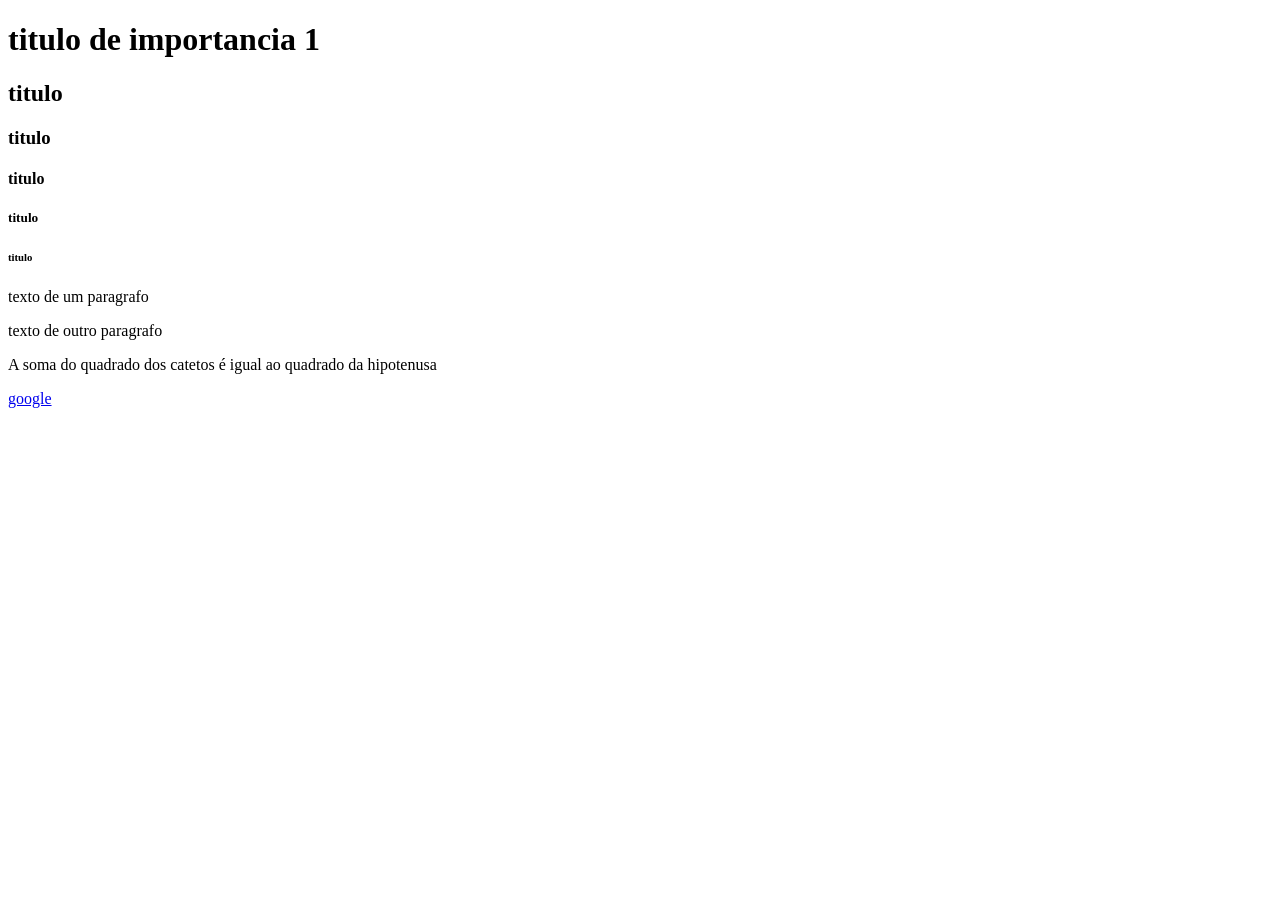
==== index.html @ 1bc09fc1 "primeiro commit" ====
<!DOCTYPE html>
<html>

<head>
    <title>Germann</title>
</head>

<body>
    <h1>titulo de importancia 1</h1>
    <h2>titulo</h2>
    <h3>titulo</h3>
    <h4>titulo</h4>
    <h5>titulo</h5>
    <h6>titulo</h6>
    <p>texto de um paragrafo</p>
    <p>texto de outro paragrafo</p>
    <p>A soma do quadrado dos catetos é igual ao quadrado da hipotenusa</p>
    <a href="https://google.com" target="_blank" >google</a>
</body>

</html>
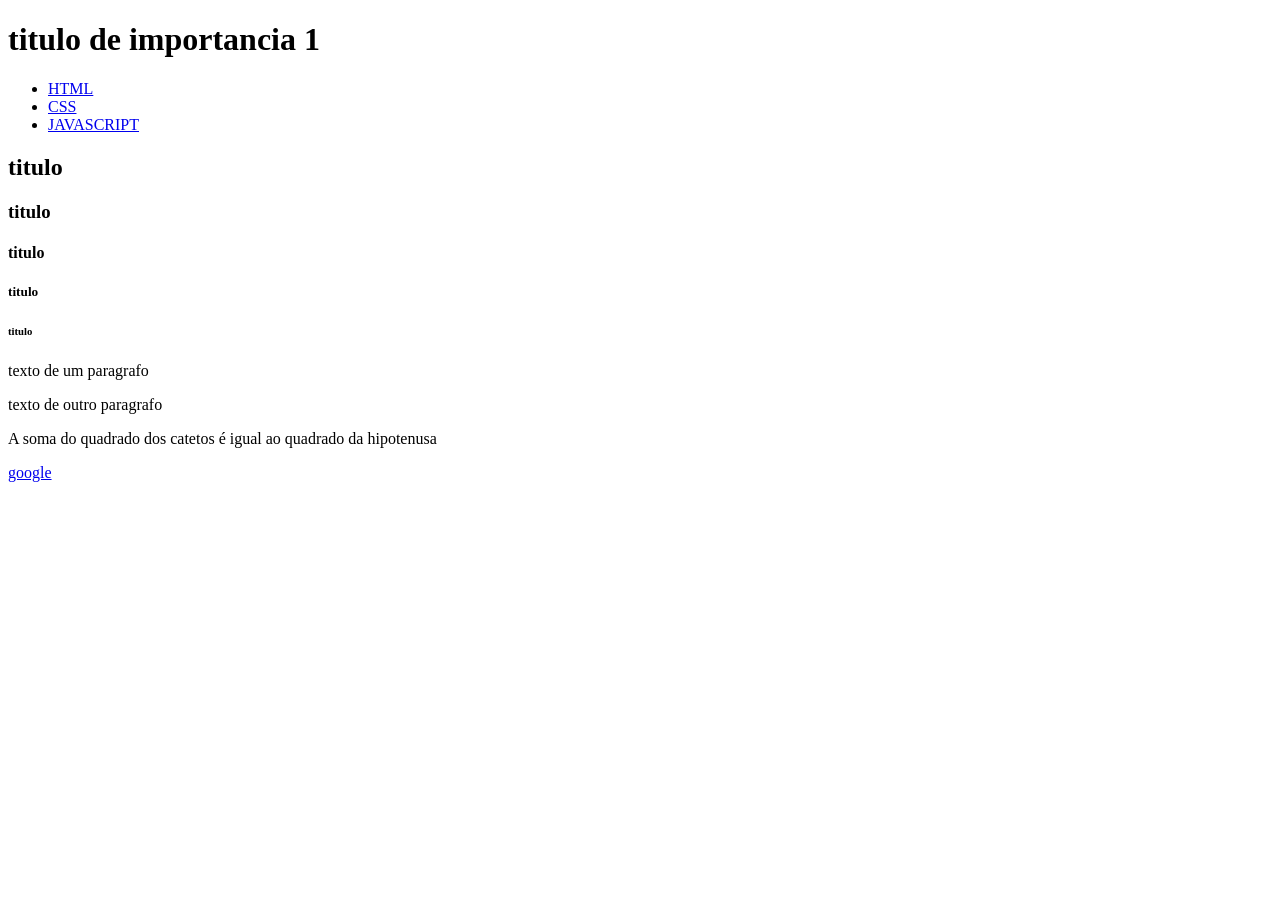
==== commit 114a376f: "adicionado links de navegação html,css e javascript no index" ====
--- a/index.html
+++ b/index.html
@@ -7,6 +7,11 @@
 
 <body>
     <h1>titulo de importancia 1</h1>
+    <ul>
+        <li><a href="/html.html" target="_blank">HTML</a></li>
+        <li><a href="/css.html" target="_blank">CSS</a></li>
+        <li><a href="/javascript.html" target="_blank">JAVASCRIPT</a></li>
+    </ul>
     <h2>titulo</h2>
     <h3>titulo</h3>
     <h4>titulo</h4>
